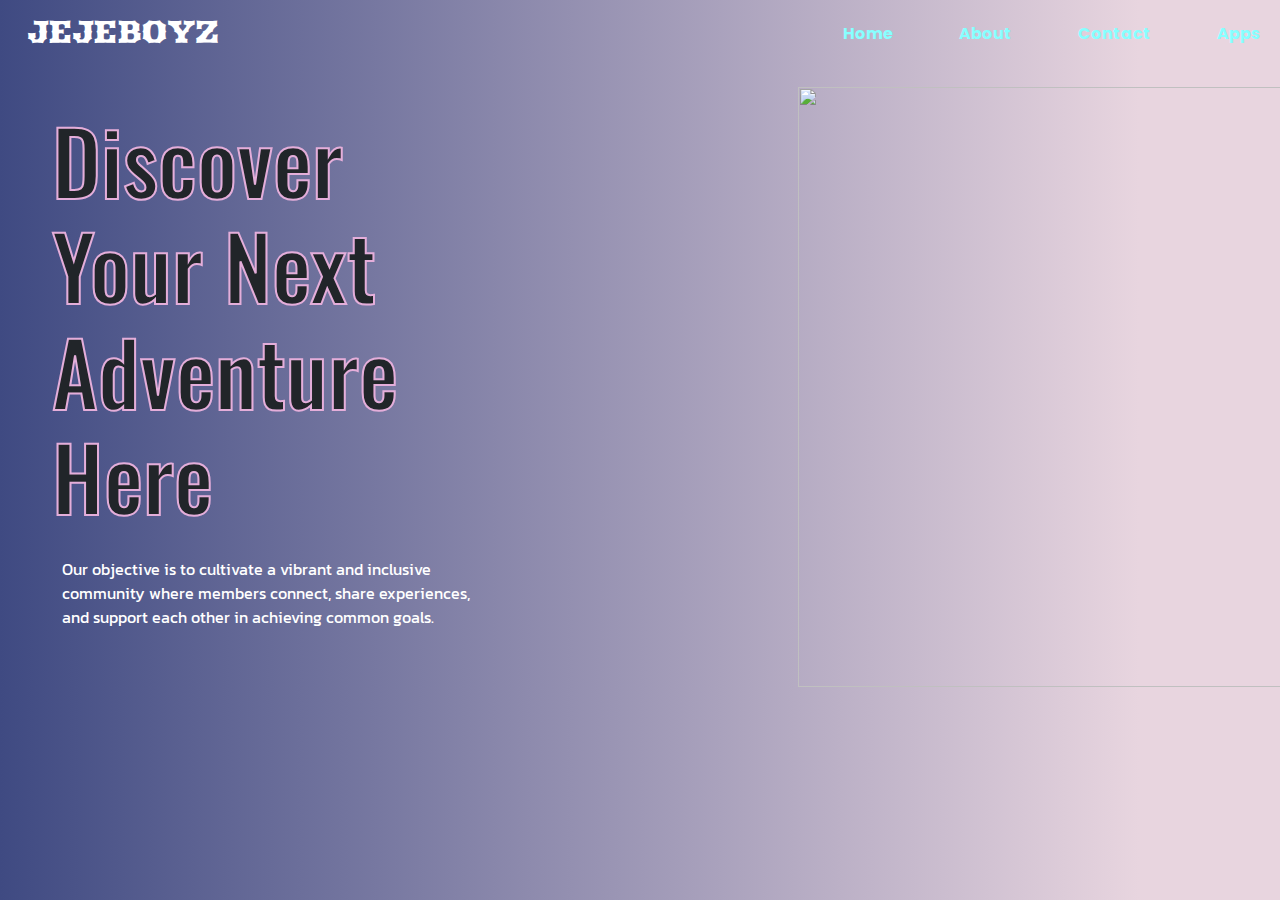
==== index.html @ dd3dfd8a "Add files via upload" ====
<!DOCTYPE html>
<html lang="en">
<head>
    <meta charset="UTF-8">
    <meta name="viewport" content="width=device-width, initial-scale=1.0">
    <link rel="preconnect" href="https://fonts.googleapis.com">
<link rel="preconnect" href="https://fonts.gstatic.com" crossorigin>
<link href="https://fonts.googleapis.com/css2?family=Arbutus&display=swap" rel="stylesheet">
    <link href="https://cdn.jsdelivr.net/npm/bootstrap@5.3.2/dist/css/bootstrap.min.css" rel="stylesheet">
    <link rel="stylesheet" href="style.css">
    <title>Home</title>
</head>
<body>
    <nav class="navbar navbar-expand-lg">
      
        <div class="container-fluid ">
          <!-- Links -->
          <button class="navbar-toggler ms-1" type="button" data-bs-toggle="collapse" data-bs-target="#n_bar" aria-controls="navbarNavAltMarkup" aria-label="Toggle navigation">
            <span class="navbar-toggler-icon navbar-dark"></span>
        </button>
        
        <div class="collapse navbar-collapse" id="n_bar">
          <h2 class="LogoText">JEJEBOYZ</h2>
          <ul class="navbar-nav">
            <li class="nav-item">
              <a class="nav-link" href="#">Home</a>
            </li>       
            <li class="nav-item">
              <a class="nav-link" href="#">About</a>
            </li>
            <li class="nav-item">
              <a class="nav-link" href="#">Contact</a>
            </li>
            <li class="nav-item">
              <a class="nav-link" href="apps.html">Apps</a>
            </li>
          </ul>
        </div>
        </div>
      </nav>
      
      <div class="nice container-fluid">
          <div class="Discover_txt">
          <h1 class="class_h1">Discover Your Next Adventure Here</h1>
          <p>Our objective is to cultivate a vibrant and inclusive community where members connect, share experiences, and support each other in achieving common goals.</p>
          </div>
          <div class="hands"><img src="images/hands.png"  alt="" class="img1"></div>
      </div>
        

</body>
<script src="https://cdn.jsdelivr.net/npm/bootstrap@5.3.2/dist/js/bootstrap.bundle.min.js"></script>
</html>
---- style.css ----
@import url('https://fonts.googleapis.com/css2?family=Poppins&display=swap');
 @import url('https://fonts.googleapis.com/css2?family=Oswald:wght@700&display=swap');
 @import url('https://fonts.googleapis.com/css2?family=Kanit:wght@300&display=swap');
 body
{
    padding: 0%;
    margin: 0%;
    box-sizing: border-box ;
    background-image: linear-gradient(to right,rgb(63, 74, 130)0% , rgb(232, 213, 223) 89%);
}
.collapse
{
    justify-content: space-between;
}
.LogoText
{   
    font-family: 'Arbutus', sans-serif;
    color: white;
    padding-left: 15px;
    padding-top: 5px;
}
.nav-link
{
    color: white;
    font-family: 'Poppins', sans-serif;
    font-weight: bold;
    color: rgb(135, 255, 255);
    border-radius:20px ;
   
}
.nav-link:hover
{
    color: blueviolet;
    cursor:pointer;
    background: white;
    border-radius: 20px;
}
ul li
{
    padding-left: 50px;
}
nav
{
    background-image: url(images/Black\ Aesthetic\ Wallpapers\ _\ Download\ Free\ Black\ Wallpapers\ 2023.jpg);
    background-position: center;
    align-items: center;
    align-content: center;
}
.nice
{
   display: flex; 
   margin-top: .2in;
}
.hands 
{
    margin: 0%;
}
.hands img
{
    width: 500px;
    height:600px;
    margin-right: 0;
}

.class_h1
{
    margin-top: 20px;
    margin-left: 10px;
    padding-right: 300px;
    font-size: 5.5rem;
    font-family: 'Oswald';
    -webkit-text-stroke: 2px;
    -webkit-text-stroke-color: rgb(228, 174, 218);
}
.Discover_txt p
{
    padding: 20px;
    padding-right: 200px;
    font-family:'Kanit';
    color: white;
}
.Discover_txt 
{
    margin-left: 30px;
    padding-right: 100px;
    /* margin-right: 150px; */
}
@media screen and (max-width: 1260px)
{
   
    .nice
    {
        display: flex;
        flex-direction: column-reverse;
    }
    .hands
    {
        width: 100%;
        height: auto;
        margin: auto;
    }
    .hands img
    {
        margin-left: auto;
    }
    .Discover_txt p
    {
        padding: 0;
    }
    .Discover_txt h1
    {
        font-size: 4rem;
        margin: 0;
        padding: 0
    }
}
@media screen and (max-width: 575)
{
    .hands img
    {
        width: 50px;
        height: 50px;
        margin: 0%;
    }
    .nice
    {
        display: flex;
        flex-direction: column;
    }
    .hands
    {
        width: auto;
    }
    .Discover_txt 
    {
        padding-right: 0;
        margin: 0;
    }
    .class_h1
    {
        font-size: 30px;
    }

}
@media screen and (max-width: 500){
    .hands .img1{
       width:20px;
        height: auto;
        margin: 0;
    }
    .Discover_txt 
    {
        padding-right: 0;
        margin: 0;
        font-size: 20px;
    }
    .class_h1
    {
        font-size: 30px;
    }
}
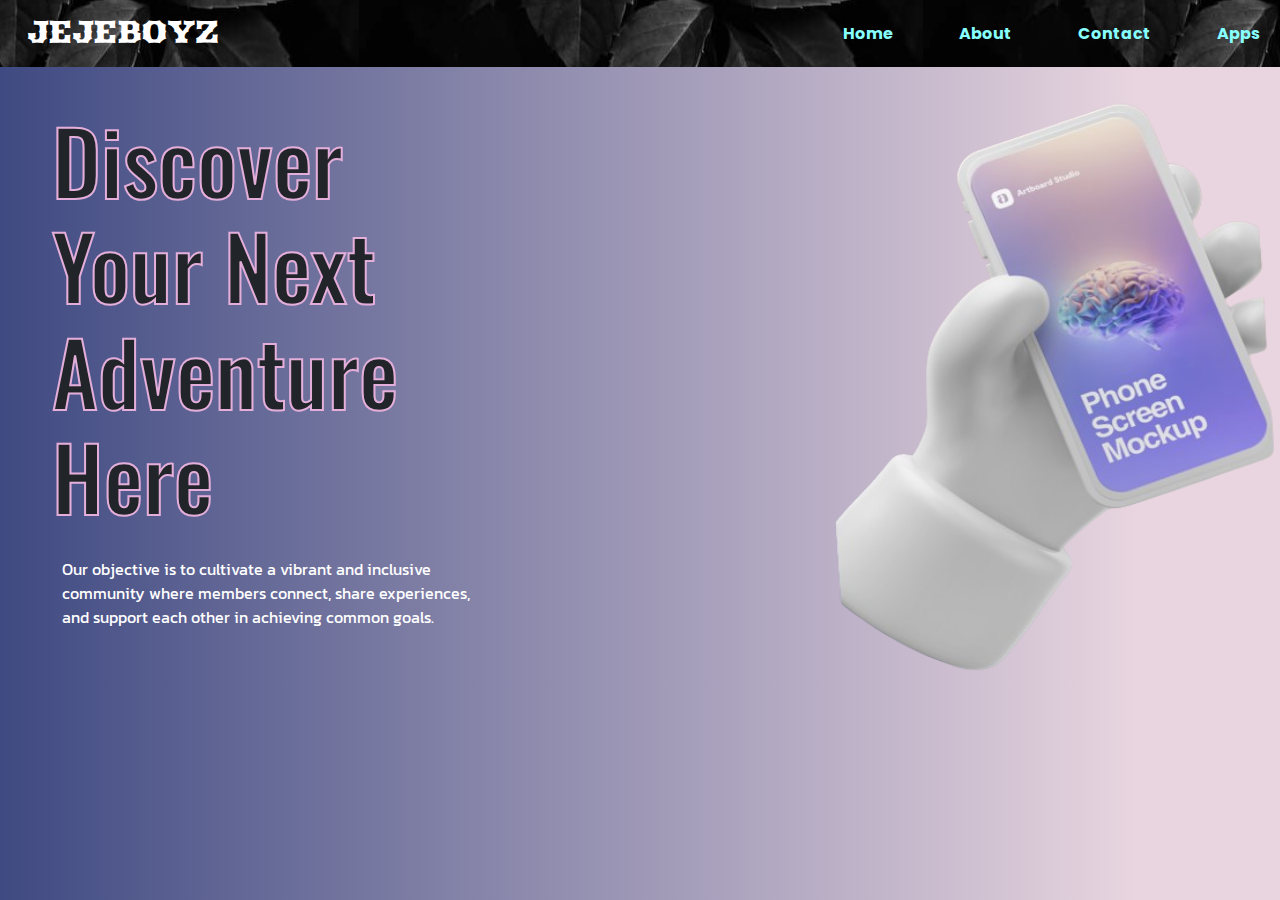
==== commit 4759a232: "Update index.html" ====
--- a/index.html
+++ b/index.html
@@ -26,13 +26,13 @@
               <a class="nav-link" href="#">Home</a>
             </li>       
             <li class="nav-item">
-              <a class="nav-link" href="#">About</a>
+              <a class="nav-link" href="./about.html">About</a>
             </li>
             <li class="nav-item">
-              <a class="nav-link" href="#">Contact</a>
+              <a class="nav-link" href="./contacts.html">Contact</a>
             </li>
             <li class="nav-item">
-              <a class="nav-link" href="apps.html">Apps</a>
+              <a class="nav-link" href="./apps.html">Apps</a>
             </li>
           </ul>
         </div>
@@ -50,4 +50,4 @@
 
 </body>
 <script src="https://cdn.jsdelivr.net/npm/bootstrap@5.3.2/dist/js/bootstrap.bundle.min.js"></script>
-</html>+</html>
